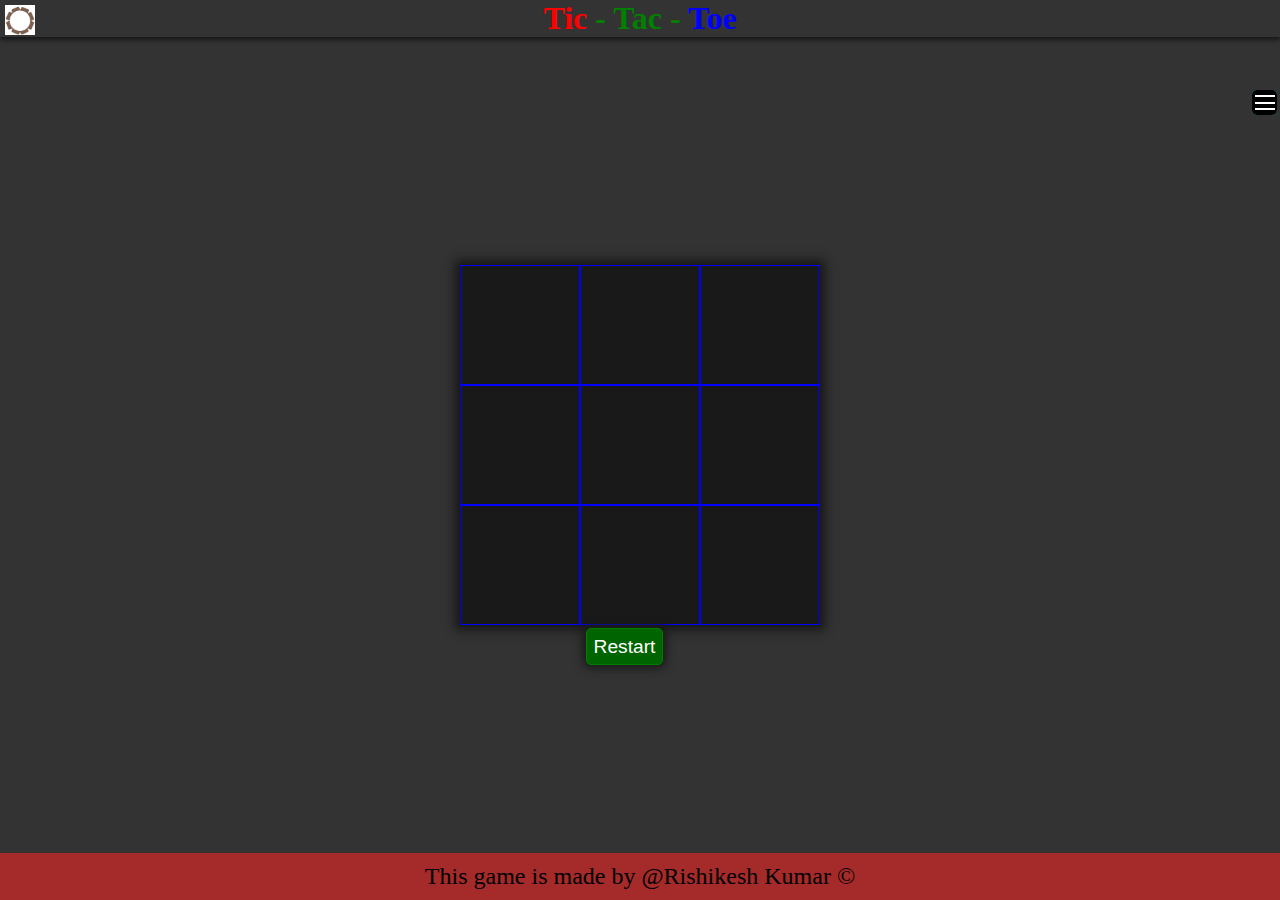
==== index.html @ 50ec735f "Changed the look of the game" ====
<!DOCTYPE html>
<html lang="en">

<head>
    <meta charset="UTF-8">
    <meta name="viewport" content="width=device-width, initial-scale=1.0">
    <meta name="description"
        content="Name : Tic-tac-toe ,game, published by : Rishikesh Kumar | This is just a project showcase for beginners">
    <!-- included our stylesheetfile -->
    <link rel="stylesheet" href="./index/index.css">
    <title>Game | Tic-Tac-Toe</title>
</head>
<script src="https://ajax.googleapis.com/ajax/libs/jquery/3.5.1/jquery.min.js"></script>

<body>
    <header>
        <div class="title">
            <h1><span class="red">Tic</span> <span class="green">- Tac -</span> <span class="blue">Toe</span></h1>
        </div>
        <nav>
            <a href="settings.html" title="Settings"><img src="./photos/setting_logo-01.jpg" alt="SettingLogo"></a>
        </nav>
    </header>

    <main>
        <section>
            <div class="board">
                <div class="box"></div>
                <div class="box"></div>
                <div class="box"></div>
                <div class="box"></div>
                <div class="box"></div>
                <div class="box"></div>
                <div class="box"></div>
                <div class="box"></div>
                <div class="box"></div>
            </div>
            <button id="restart" title="Click to restart the game">Restart</button>
        </section>
        <aside>
            <h1>Log</h1>
            <div class="ham" title="Toggle the logger">
                <div class="line"></div>
                <div class="line"></div>
                <div class="line"></div>
            </div>
        </aside>
    </main>

    <div class="modal">
        <!-- This is the modal class -->
        <div class="hide_modal">
            <p>Nothing to show here</p>
            <span class="cross">&times;</span>
        </div>
    </div>

    <footer>This game is made by @Rishikesh Kumar &copy;</footer>
</body>

<script src="./index/index.js"></script>

</html>
---- index/index.css ----
* {
  margin: 0;
  padding: 0;
  -webkit-box-sizing: border-box;
          box-sizing: border-box;
  text-decoration: none;
}

body {
  width: 100vw;
  height: 100vh;
  display: -ms-grid;
  display: grid;
  -ms-grid-rows: auto 1fr auto;
      grid-template-rows: auto 1fr auto;
  -webkit-box-align: center;
      -ms-flex-align: center;
          align-items: center;
  overflow: hidden;
  background: #333;
}

header {
  width: 100%;
  -webkit-box-shadow: 0 3px 4px 0 #181818;
          box-shadow: 0 3px 4px 0 #181818;
}

header .title {
  text-align: center;
}

header .title .red {
  color: red;
}

header .title .green {
  color: green;
}

header .title .blue {
  color: blue;
}

header nav {
  width: 100%;
}

header nav img {
  position: absolute;
  width: 30px;
  top: 5px;
  left: 5px;
  cursor: pointer;
  background: #000000;
}

main {
  height: 100%;
  display: -ms-grid;
  display: grid;
  place-items: center;
}

main section {
  width: 100vmin;
  height: 100vmin;
  max-width: 360px;
  max-height: 360px;
  position: relative;
}

main section .board {
  width: 100%;
  height: 100%;
  display: -ms-grid;
  display: grid;
  -ms-grid-columns: (1fr)[3];
      grid-template-columns: repeat(3, 1fr);
  -ms-grid-rows: (1fr)[3];
      grid-template-rows: repeat(3, 1fr);
  -webkit-box-shadow: 0 0 10px 5px #171717;
          box-shadow: 0 0 10px 5px #171717;
}

main section .board .box {
  border: 1px solid blue;
  background-color: #191919;
  cursor: pointer;
  color: white;
  display: -ms-grid;
  display: grid;
  place-items: center;
  font-size: calc(48px - 0.1em);
}

main section .board .box:hover {
  -webkit-transform: scale(1.01);
          transform: scale(1.01);
}

main section button {
  font-size: calc(16px + 0.2rem);
  padding: calc(5px + 0.1rem);
  position: absolute;
  left: 35%;
  border-radius: 5px;
  border: 1px solid green;
  margin-top: 3px;
  background-color: #006400;
  color: #fff;
  cursor: pointer;
  -webkit-box-shadow: 0 0 10px 3px #171717;
          box-shadow: 0 0 10px 3px #171717;
}

main section button:hover {
  background-color: #050;
}

main aside {
  --width: 400px;
  --height: 80vh;
  width: 100vw;
  max-width: var(--width);
  height: var(--height);
  position: absolute;
  top: calc(50% - var(--height)/2);
  right: 3px;
  background: deepskyblue;
  text-align: center;
  color: #953;
  border-radius: 5px;
}

main aside .ham {
  top: 0;
  left: 0;
}

main aside h1 {
  margin: 5px;
}

main aside p {
  color: #050;
}

.modal {
  display: none;
  position: absolute;
  place-items: center;
  width: 100vw;
  height: 100vh;
  z-index: 100;
  background: rgba(0, 0, 0, 0.4);
}

.modal .hide_modal {
  width: 100vw;
  height: 100vh;
  max-width: 400px;
  max-height: 200px;
  background: #fff;
  display: -ms-grid;
  display: grid;
  place-items: center;
  position: relative;
}

.modal .hide_modal span {
  position: absolute;
  padding: 2px;
  font-weight: 600;
  color: #555;
  background-color: #0aa;
  font-size: 2rem;
  display: -ms-grid;
  display: grid;
  place-items: center;
  top: 0;
  right: 0;
}

.modal .hide_modal span:hover {
  color: #000;
  font-weight: 900;
  cursor: pointer;
}

footer {
  width: 100%;
  padding: 10px;
  text-align: center;
  font-size: 24px;
  background: #a52a2a;
}

.ham {
  width: 25px;
  height: 25px;
  background-color: #000;
  display: -webkit-box;
  display: -ms-flexbox;
  display: flex;
  -webkit-box-orient: vertical;
  -webkit-box-direction: normal;
      -ms-flex-direction: column;
          flex-direction: column;
  -webkit-box-align: center;
      -ms-flex-align: center;
          align-items: center;
  -webkit-box-pack: space-evenly;
      -ms-flex-pack: space-evenly;
          justify-content: space-evenly;
  border-radius: 5px;
  position: absolute;
  cursor: pointer;
}

.ham .line {
  width: 80%;
  height: 2px;
  background-color: #fff;
}
/*# sourceMappingURL=index.css.map */
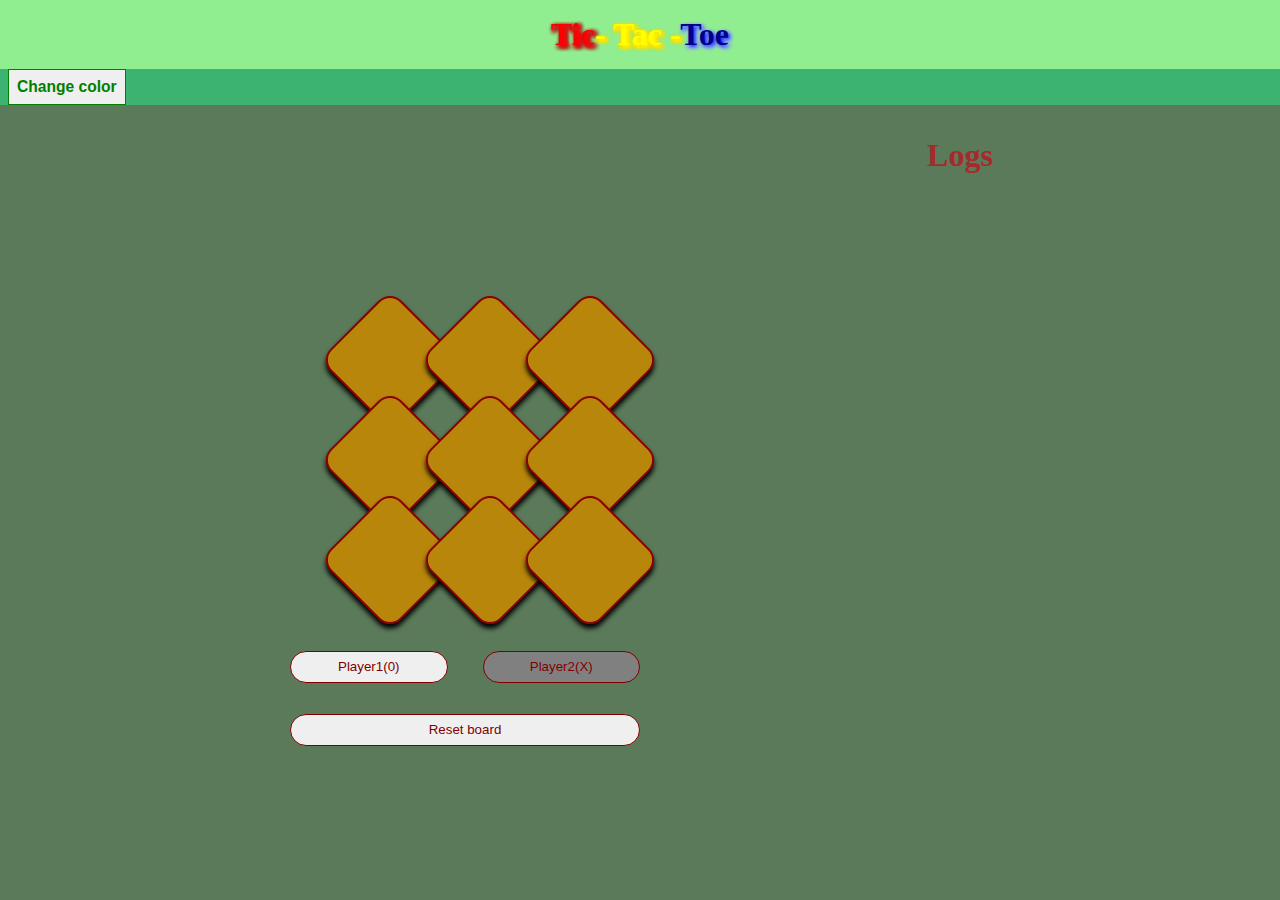
==== commit 639a82e0: "Made some changes in scss and js file to make the game better" ====
--- a/index.html
+++ b/index.html
@@ -7,57 +7,58 @@
     <meta name="description"
         content="Name : Tic-tac-toe ,game, published by : Rishikesh Kumar | This is just a project showcase for beginners">
     <!-- included our stylesheetfile -->
-    <link rel="stylesheet" href="./index/index.css">
+    <link rel="stylesheet" href="index.css">
     <title>Game | Tic-Tac-Toe</title>
 </head>
-<script src="https://ajax.googleapis.com/ajax/libs/jquery/3.5.1/jquery.min.js"></script>
 
 <body>
     <header>
-        <div class="title">
-            <h1><span class="red">Tic</span> <span class="green">- Tac -</span> <span class="blue">Toe</span></h1>
+        <h1><span class="red">Tic</span> <span class="yellow">- Tac -</span><span class="blue">Toe</span></h1>
+    </header>
+    <!-- We can change the settings from here  -->
+    <nav>
+        <div id="settings">
+            <button>
+                <h3>Change color</h3>
+            </button>
+            <div id="dropdown">
+                <input type="color" name="color" id="color">
+                <div id="buttons">
+                    <button onclick="setcolor()">Set Board</button>
+                    <button onclick="setborder()">Set Border</button>
+                </div>
+            </div>
         </div>
-        <nav>
-            <a href="settings.html" title="Settings"><img src="./photos/setting_logo-01.jpg" alt="SettingLogo"></a>
-        </nav>
-    </header>
+    </nav>
 
-    <main>
-        <section>
-            <div class="board">
-                <div class="box"></div>
-                <div class="box"></div>
-                <div class="box"></div>
-                <div class="box"></div>
-                <div class="box"></div>
-                <div class="box"></div>
-                <div class="box"></div>
-                <div class="box"></div>
-                <div class="box"></div>
+    <!-- the game board -->
+    <section>
+        <div id="board">
+            <div class="block a 1"></div>
+            <div class="block b 1"></div>
+            <div class="block c 1"></div>
+            <div class="block a 2"></div>
+            <div class="block b 2"></div>
+            <div class="block c 2"></div>
+            <div class="block a 3"></div>
+            <div class="block b 3"></div>
+            <div class="block c 3"></div>
+        </div>
+        <div id="fill_opt">
+            <div id="playerchoice">
+                <button id="player1">Player1(0)</button>
+                <button id="player2" class="inactive">Player2(X)</button>
             </div>
-            <button id="restart" title="Click to restart the game">Restart</button>
-        </section>
-        <aside>
-            <h1>Log</h1>
-            <div class="ham" title="Toggle the logger">
-                <div class="line"></div>
-                <div class="line"></div>
-                <div class="line"></div>
-            </div>
-        </aside>
-    </main>
+            <button onclick="reset()">Reset board</button>
+        </div>
 
-    <div class="modal">
-        <!-- This is the modal class -->
-        <div class="hide_modal">
-            <p>Nothing to show here</p>
-            <span class="cross">&times;</span>
-        </div>
-    </div>
-
-    <footer>This game is made by @Rishikesh Kumar &copy;</footer>
+    </section>
+    
+    <!-- logging section -->
+    <section id="log">
+        <h1>Logs</h1>
+    </section>
 </body>
-
-<script src="./index/index.js"></script>
+<script src="index.js"></script>
 
 </html>--- a/index.css
+++ b/index.css
@@ -0,0 +1,366 @@
+* {
+  margin: 0;
+  padding: 0;
+  text-decoration: none;
+  list-style: none;
+}
+
+body {
+  width: 100vw;
+  height: 100vh;
+  min-width: 350px;
+  display: -ms-grid;
+  display: grid;
+  -ms-grid-columns: (1fr)[12];
+      grid-template-columns: repeat(12, 1fr);
+  height: 10vh;
+  background-color: #5a7a5a;
+}
+
+header {
+  grid-column: span 12;
+  background-color: lightgreen;
+  padding: 1rem;
+  color: blueviolet;
+  cursor: pointer;
+}
+
+header h1 {
+  display: -webkit-box;
+  display: -ms-flexbox;
+  display: flex;
+  -webkit-box-pack: center;
+      -ms-flex-pack: center;
+          justify-content: center;
+}
+
+header h1 span.red {
+  -webkit-animation: 1s linear 0.2s move_right;
+          animation: 1s linear 0.2s move_right;
+  text-shadow: 2px 2px 4px red, 2px 2px 4px brown, 2px 2px 4px brown, 2px 2px 4px brown, 2px 2px 4px brown, 2px 2px 4px brown;
+}
+
+header h1 span.blue {
+  -webkit-animation: 1s linear 0.2s move_left;
+          animation: 1s linear 0.2s move_left;
+  text-shadow: 2px 2px 4px blue, 2px 2px 4px lightblue, 2px 2px 4px lightblue, 2px 2px 4px lightblue, 2px 2px 4px lightblue, 2px 2px 4px lightblue;
+}
+
+header h1 span.yellow {
+  -webkit-animation: 1.6s ease-in 0.2s move_down;
+          animation: 1.6s ease-in 0.2s move_down;
+  text-shadow: 2px 2px 4px yellow, 2px 2px 4px gold, 2px 2px 4px gold, 2px 2px 4px gold, 2px 2px 4px gold, 2px 2px 4px gold;
+}
+
+@-webkit-keyframes move_right {
+  from {
+    -webkit-transform: translateX(-40vw) rotate(0);
+            transform: translateX(-40vw) rotate(0);
+  }
+  to {
+    -webkit-transform: translateX(0vw) rotate(720deg);
+            transform: translateX(0vw) rotate(720deg);
+  }
+}
+
+@keyframes move_right {
+  from {
+    -webkit-transform: translateX(-40vw) rotate(0);
+            transform: translateX(-40vw) rotate(0);
+  }
+  to {
+    -webkit-transform: translateX(0vw) rotate(720deg);
+            transform: translateX(0vw) rotate(720deg);
+  }
+}
+
+@-webkit-keyframes move_left {
+  from {
+    -webkit-transform: translateX(40vw) rotate(0deg);
+            transform: translateX(40vw) rotate(0deg);
+  }
+  to {
+    -webkit-transform: translateX(0vw) rotate(-720deg);
+            transform: translateX(0vw) rotate(-720deg);
+  }
+}
+
+@keyframes move_left {
+  from {
+    -webkit-transform: translateX(40vw) rotate(0deg);
+            transform: translateX(40vw) rotate(0deg);
+  }
+  to {
+    -webkit-transform: translateX(0vw) rotate(-720deg);
+            transform: translateX(0vw) rotate(-720deg);
+  }
+}
+
+@-webkit-keyframes move_down {
+  from {
+    -webkit-transform: translateY(-40vh);
+            transform: translateY(-40vh);
+  }
+  to {
+    -webkit-transform: translateY(0vh);
+            transform: translateY(0vh);
+  }
+}
+
+@keyframes move_down {
+  from {
+    -webkit-transform: translateY(-40vh);
+            transform: translateY(-40vh);
+  }
+  to {
+    -webkit-transform: translateY(0vh);
+            transform: translateY(0vh);
+  }
+}
+
+nav {
+  grid-column: span 12;
+  background-color: mediumseagreen;
+}
+
+nav #settings {
+  padding: 0 0.5rem;
+  width: -webkit-fit-content;
+  width: -moz-fit-content;
+  width: fit-content;
+}
+
+nav #settings button {
+  border: 1px solid green;
+  color: green;
+  padding: 0.5rem;
+  cursor: pointer;
+}
+
+nav #settings button:hover {
+  color: white;
+  background-color: green;
+}
+
+nav #settings #dropdown {
+  display: none;
+  position: absolute;
+  -webkit-box-align: center;
+      -ms-flex-align: center;
+          align-items: center;
+}
+
+nav #settings #dropdown input {
+  height: 2rem;
+}
+
+nav #settings #dropdown button {
+  height: 2rem;
+}
+
+nav #settings #dropdown #buttons {
+  display: -webkit-box;
+  display: -ms-flexbox;
+  display: flex;
+  -webkit-box-orient: vertical;
+  -webkit-box-direction: normal;
+      -ms-flex-direction: column;
+          flex-direction: column;
+  -webkit-box-pack: center;
+      -ms-flex-pack: center;
+          justify-content: center;
+}
+
+nav #settings:hover #dropdown {
+  display: -webkit-box;
+  display: -ms-flexbox;
+  display: flex;
+  -webkit-box-orient: vertical;
+  -webkit-box-direction: normal;
+      -ms-flex-direction: column;
+          flex-direction: column;
+}
+
+section {
+  grid-column: span 6;
+  margin-top: 2rem;
+  height: 70vh;
+  display: -ms-grid;
+  display: grid;
+  -ms-grid-columns: (1fr)[3];
+      grid-template-columns: repeat(3, 1fr);
+  -ms-grid-rows: (1fr)[4];
+      grid-template-rows: repeat(4, 1fr);
+  -ms-flex-line-pack: center;
+      align-content: center;
+  place-items: center;
+}
+
+section #fill_opt {
+  place-self: end;
+  display: -webkit-box;
+  display: -ms-flexbox;
+  display: flex;
+  -webkit-box-orient: vertical;
+  -webkit-box-direction: normal;
+      -ms-flex-direction: column;
+          flex-direction: column;
+  width: 100%;
+  max-width: 350px;
+  -webkit-box-pack: space-evenly;
+      -ms-flex-pack: space-evenly;
+          justify-content: space-evenly;
+  grid-column: span 4;
+  height: 100%;
+  -webkit-transform: translate(0, 10px);
+          transform: translate(0, 10px);
+}
+
+section #fill_opt > button {
+  cursor: pointer;
+}
+
+section #fill_opt button {
+  height: 2rem;
+  padding: 3px;
+  color: maroon;
+  border: 1px solid maroon;
+  border-radius: 1rem;
+}
+
+section #fill_opt > button:hover {
+  background-color: maroon;
+  color: white;
+}
+
+section #fill_opt #playerchoice {
+  display: -webkit-box;
+  display: -ms-flexbox;
+  display: flex;
+  -webkit-box-orient: horizontal;
+  -webkit-box-direction: normal;
+      -ms-flex-direction: row;
+          flex-direction: row;
+  -webkit-box-align: center;
+      -ms-flex-align: center;
+          align-items: center;
+  -webkit-box-pack: justify;
+      -ms-flex-pack: justify;
+          justify-content: space-between;
+}
+
+section #fill_opt #playerchoice button {
+  width: 45%;
+}
+
+section #board {
+  cursor: pointer;
+  grid-column: span 3;
+  -ms-grid-row: 1;
+  -ms-grid-row-span: 3;
+  grid-row: 1 / span 3;
+  display: -ms-grid;
+  display: grid;
+  -ms-grid-columns: (100px)[3];
+      grid-template-columns: repeat(3, 100px);
+  -ms-grid-rows: (100px)[3];
+      grid-template-rows: repeat(3, 100px);
+  place-self: end;
+  place-content: center;
+}
+
+section #board .block {
+  -webkit-box-sizing: border-box;
+          box-sizing: border-box;
+  background-color: darkgoldenrod;
+  border: 2px solid darkred;
+  border-radius: 1rem;
+  display: -ms-grid;
+  display: grid;
+  text-align: center;
+  -ms-flex-line-pack: center;
+      align-content: center;
+  font-size: 3em;
+  color: blue;
+  -webkit-box-shadow: 3px 3px 5px black;
+          box-shadow: 3px 3px 5px black;
+  text-shadow: 2px 2px 4px blue, 2px 2px 4px blue, 2px 2px 4px blue, 2px 2px 4px blue, 2px 2px 4px blue, 2px 2px 4px blue;
+  -webkit-transform: rotate(45deg);
+          transform: rotate(45deg);
+}
+
+section #board .block P {
+  -webkit-transform: rotate(-45deg);
+          transform: rotate(-45deg);
+}
+
+section #board .selected {
+  background: green;
+}
+
+section #board .block:hover {
+  -webkit-transform: scale(1.1) rotate(45deg);
+          transform: scale(1.1) rotate(45deg);
+}
+
+section#log {
+  display: -webkit-box;
+  display: -ms-flexbox;
+  display: flex;
+  -webkit-box-orient: vertical;
+  -webkit-box-direction: normal;
+      -ms-flex-direction: column;
+          flex-direction: column;
+  color: orange;
+}
+
+section#log h1 {
+  color: brown;
+}
+
+section#log button {
+  width: 30%;
+  height: 2rem;
+  padding: 0.5rem;
+  border: 1px solid green;
+  color: green;
+  font-size: 1rem;
+}
+
+section#log button:hover {
+  background-color: green;
+  color: white;
+}
+
+.red {
+  color: red;
+}
+
+.yellow {
+  color: yellow;
+}
+
+.blue {
+  color: darkblue;
+}
+
+.inactive {
+  background: gray;
+}
+
+@media (max-width: 1000px) {
+  section {
+    grid-column: span 6;
+  }
+}
+
+@media (max-width: 650px) {
+  section {
+    grid-column: span 12;
+    place-items: center;
+  }
+  section #board, section #fill_opt {
+    place-self: center;
+  }
+}
+/*# sourceMappingURL=index.css.map */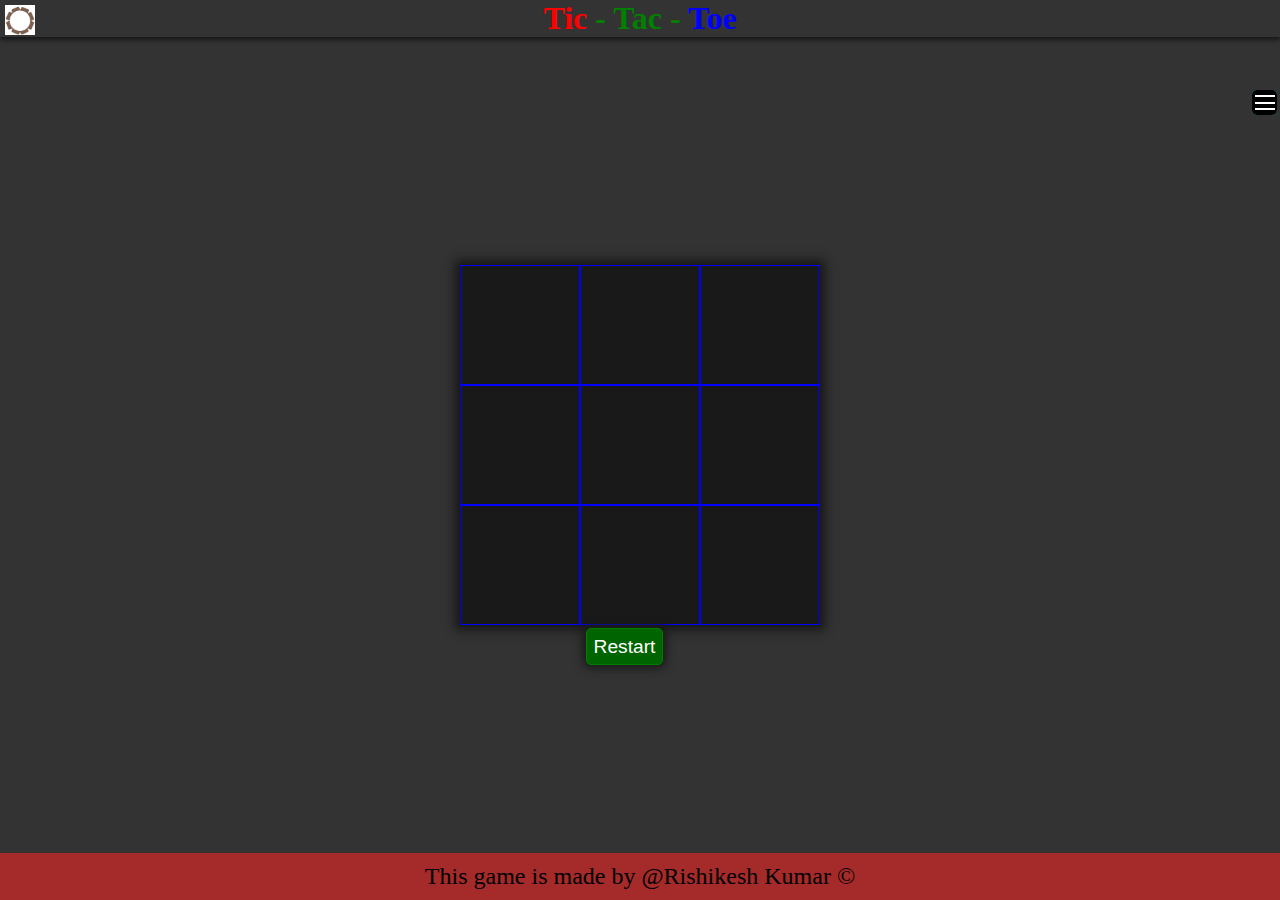
==== commit 46c329cc: "Merge 50ec735f97201fb9052feff39360e1e9efcebdd2 into 8bded5503aee5e5cbd1a49efd73e533df8494d26" ====
--- a/index.html
+++ b/index.html
@@ -7,58 +7,57 @@
     <meta name="description"
         content="Name : Tic-tac-toe ,game, published by : Rishikesh Kumar | This is just a project showcase for beginners">
     <!-- included our stylesheetfile -->
-    <link rel="stylesheet" href="index.css">
+    <link rel="stylesheet" href="./index/index.css">
     <title>Game | Tic-Tac-Toe</title>
 </head>
+<script src="https://ajax.googleapis.com/ajax/libs/jquery/3.5.1/jquery.min.js"></script>
 
 <body>
     <header>
-        <h1><span class="red">Tic</span> <span class="yellow">- Tac -</span><span class="blue">Toe</span></h1>
+        <div class="title">
+            <h1><span class="red">Tic</span> <span class="green">- Tac -</span> <span class="blue">Toe</span></h1>
+        </div>
+        <nav>
+            <a href="settings.html" title="Settings"><img src="./photos/setting_logo-01.jpg" alt="SettingLogo"></a>
+        </nav>
     </header>
-    <!-- We can change the settings from here  -->
-    <nav>
-        <div id="settings">
-            <button>
-                <h3>Change color</h3>
-            </button>
-            <div id="dropdown">
-                <input type="color" name="color" id="color">
-                <div id="buttons">
-                    <button onclick="setcolor()">Set Board</button>
-                    <button onclick="setborder()">Set Border</button>
-                </div>
+
+    <main>
+        <section>
+            <div class="board">
+                <div class="box"></div>
+                <div class="box"></div>
+                <div class="box"></div>
+                <div class="box"></div>
+                <div class="box"></div>
+                <div class="box"></div>
+                <div class="box"></div>
+                <div class="box"></div>
+                <div class="box"></div>
             </div>
+            <button id="restart" title="Click to restart the game">Restart</button>
+        </section>
+        <aside>
+            <h1>Log</h1>
+            <div class="ham" title="Toggle the logger">
+                <div class="line"></div>
+                <div class="line"></div>
+                <div class="line"></div>
+            </div>
+        </aside>
+    </main>
+
+    <div class="modal">
+        <!-- This is the modal class -->
+        <div class="hide_modal">
+            <p>Nothing to show here</p>
+            <span class="cross">&times;</span>
         </div>
-    </nav>
+    </div>
 
-    <!-- the game board -->
-    <section>
-        <div id="board">
-            <div class="block a 1"></div>
-            <div class="block b 1"></div>
-            <div class="block c 1"></div>
-            <div class="block a 2"></div>
-            <div class="block b 2"></div>
-            <div class="block c 2"></div>
-            <div class="block a 3"></div>
-            <div class="block b 3"></div>
-            <div class="block c 3"></div>
-        </div>
-        <div id="fill_opt">
-            <div id="playerchoice">
-                <button id="player1">Player1(0)</button>
-                <button id="player2" class="inactive">Player2(X)</button>
-            </div>
-            <button onclick="reset()">Reset board</button>
-        </div>
+    <footer>This game is made by @Rishikesh Kumar &copy;</footer>
+</body>
 
-    </section>
-    
-    <!-- logging section -->
-    <section id="log">
-        <h1>Logs</h1>
-    </section>
-</body>
-<script src="index.js"></script>
+<script src="./index/index.js"></script>
 
 </html>--- a/index/index.css
+++ b/index/index.css
@@ -0,0 +1,226 @@
+* {
+  margin: 0;
+  padding: 0;
+  -webkit-box-sizing: border-box;
+          box-sizing: border-box;
+  text-decoration: none;
+}
+
+body {
+  width: 100vw;
+  height: 100vh;
+  display: -ms-grid;
+  display: grid;
+  -ms-grid-rows: auto 1fr auto;
+      grid-template-rows: auto 1fr auto;
+  -webkit-box-align: center;
+      -ms-flex-align: center;
+          align-items: center;
+  overflow: hidden;
+  background: #333;
+}
+
+header {
+  width: 100%;
+  -webkit-box-shadow: 0 3px 4px 0 #181818;
+          box-shadow: 0 3px 4px 0 #181818;
+}
+
+header .title {
+  text-align: center;
+}
+
+header .title .red {
+  color: red;
+}
+
+header .title .green {
+  color: green;
+}
+
+header .title .blue {
+  color: blue;
+}
+
+header nav {
+  width: 100%;
+}
+
+header nav img {
+  position: absolute;
+  width: 30px;
+  top: 5px;
+  left: 5px;
+  cursor: pointer;
+  background: #000000;
+}
+
+main {
+  height: 100%;
+  display: -ms-grid;
+  display: grid;
+  place-items: center;
+}
+
+main section {
+  width: 100vmin;
+  height: 100vmin;
+  max-width: 360px;
+  max-height: 360px;
+  position: relative;
+}
+
+main section .board {
+  width: 100%;
+  height: 100%;
+  display: -ms-grid;
+  display: grid;
+  -ms-grid-columns: (1fr)[3];
+      grid-template-columns: repeat(3, 1fr);
+  -ms-grid-rows: (1fr)[3];
+      grid-template-rows: repeat(3, 1fr);
+  -webkit-box-shadow: 0 0 10px 5px #171717;
+          box-shadow: 0 0 10px 5px #171717;
+}
+
+main section .board .box {
+  border: 1px solid blue;
+  background-color: #191919;
+  cursor: pointer;
+  color: white;
+  display: -ms-grid;
+  display: grid;
+  place-items: center;
+  font-size: calc(48px - 0.1em);
+}
+
+main section .board .box:hover {
+  -webkit-transform: scale(1.01);
+          transform: scale(1.01);
+}
+
+main section button {
+  font-size: calc(16px + 0.2rem);
+  padding: calc(5px + 0.1rem);
+  position: absolute;
+  left: 35%;
+  border-radius: 5px;
+  border: 1px solid green;
+  margin-top: 3px;
+  background-color: #006400;
+  color: #fff;
+  cursor: pointer;
+  -webkit-box-shadow: 0 0 10px 3px #171717;
+          box-shadow: 0 0 10px 3px #171717;
+}
+
+main section button:hover {
+  background-color: #050;
+}
+
+main aside {
+  --width: 400px;
+  --height: 80vh;
+  width: 100vw;
+  max-width: var(--width);
+  height: var(--height);
+  position: absolute;
+  top: calc(50% - var(--height)/2);
+  right: 3px;
+  background: deepskyblue;
+  text-align: center;
+  color: #953;
+  border-radius: 5px;
+}
+
+main aside .ham {
+  top: 0;
+  left: 0;
+}
+
+main aside h1 {
+  margin: 5px;
+}
+
+main aside p {
+  color: #050;
+}
+
+.modal {
+  display: none;
+  position: absolute;
+  place-items: center;
+  width: 100vw;
+  height: 100vh;
+  z-index: 100;
+  background: rgba(0, 0, 0, 0.4);
+}
+
+.modal .hide_modal {
+  width: 100vw;
+  height: 100vh;
+  max-width: 400px;
+  max-height: 200px;
+  background: #fff;
+  display: -ms-grid;
+  display: grid;
+  place-items: center;
+  position: relative;
+}
+
+.modal .hide_modal span {
+  position: absolute;
+  padding: 2px;
+  font-weight: 600;
+  color: #555;
+  background-color: #0aa;
+  font-size: 2rem;
+  display: -ms-grid;
+  display: grid;
+  place-items: center;
+  top: 0;
+  right: 0;
+}
+
+.modal .hide_modal span:hover {
+  color: #000;
+  font-weight: 900;
+  cursor: pointer;
+}
+
+footer {
+  width: 100%;
+  padding: 10px;
+  text-align: center;
+  font-size: 24px;
+  background: #a52a2a;
+}
+
+.ham {
+  width: 25px;
+  height: 25px;
+  background-color: #000;
+  display: -webkit-box;
+  display: -ms-flexbox;
+  display: flex;
+  -webkit-box-orient: vertical;
+  -webkit-box-direction: normal;
+      -ms-flex-direction: column;
+          flex-direction: column;
+  -webkit-box-align: center;
+      -ms-flex-align: center;
+          align-items: center;
+  -webkit-box-pack: space-evenly;
+      -ms-flex-pack: space-evenly;
+          justify-content: space-evenly;
+  border-radius: 5px;
+  position: absolute;
+  cursor: pointer;
+}
+
+.ham .line {
+  width: 80%;
+  height: 2px;
+  background-color: #fff;
+}
+/*# sourceMappingURL=index.css.map */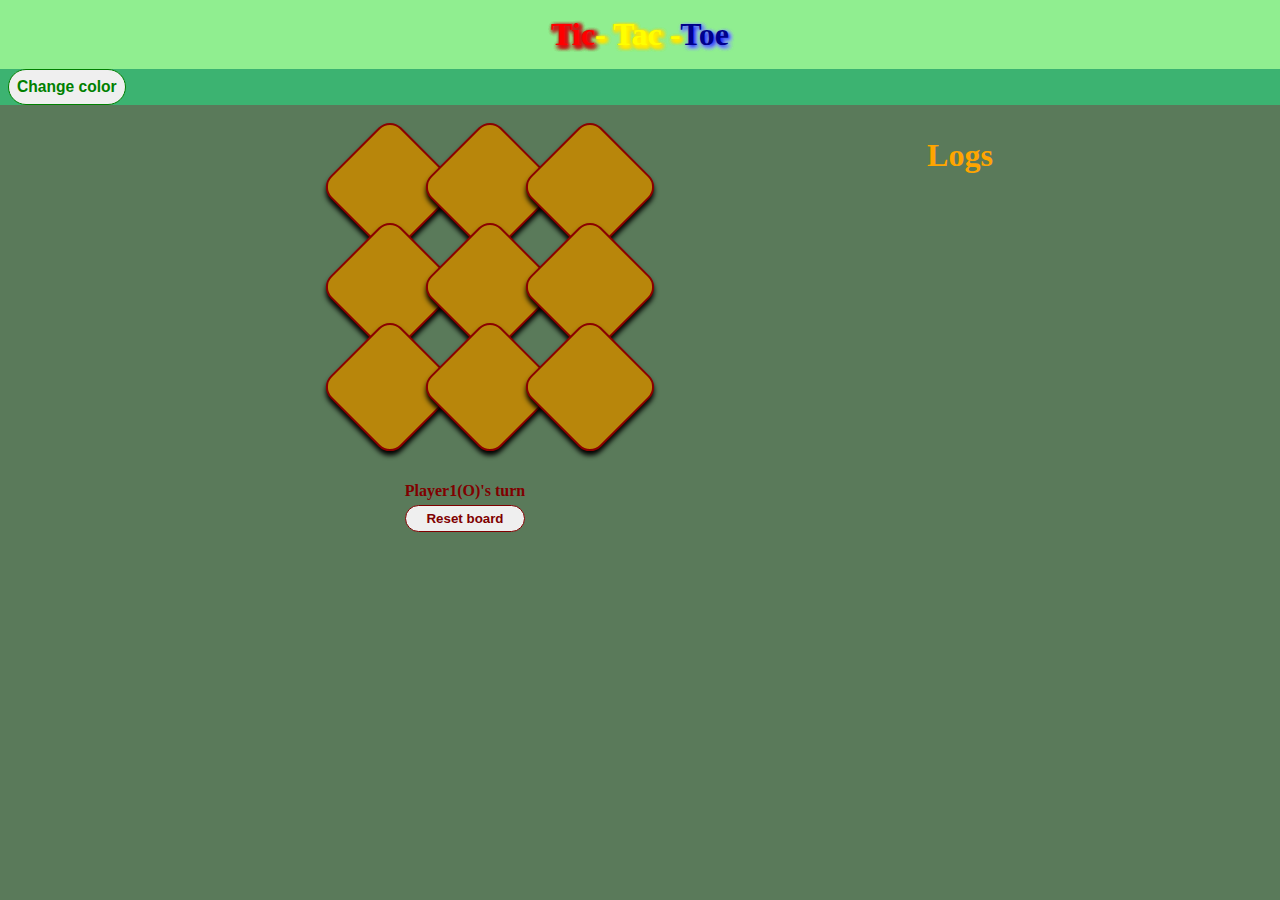
==== commit 43464d40: "Added favicon and changed some functions in java file" ====
--- a/index.html
+++ b/index.html
@@ -6,58 +6,57 @@
     <meta name="viewport" content="width=device-width, initial-scale=1.0">
     <meta name="description"
         content="Name : Tic-tac-toe ,game, published by : Rishikesh Kumar | This is just a project showcase for beginners">
+    <link rel="shortcut icon" href="favicon.png" type="image/x-icon">
     <!-- included our stylesheetfile -->
-    <link rel="stylesheet" href="./index/index.css">
+    <link rel="stylesheet" href="index.css">
     <title>Game | Tic-Tac-Toe</title>
 </head>
-<script src="https://ajax.googleapis.com/ajax/libs/jquery/3.5.1/jquery.min.js"></script>
 
 <body>
     <header>
-        <div class="title">
-            <h1><span class="red">Tic</span> <span class="green">- Tac -</span> <span class="blue">Toe</span></h1>
+        <h1><span class="red">Tic</span> <span class="yellow">- Tac -</span><span class="blue">Toe</span></h1>
+    </header>
+    <!-- We can change the settings from here  -->
+    <nav>
+        <div id="settings">
+            <button>
+                <h3>Change color</h3>
+            </button>
+            <div id="dropdown">
+                <input type="color" name="color" id="color">
+                <div id="buttons">
+                    <button onclick="setcolor()">Set Board</button>
+                    <button onclick="setborder()">Set Border</button>
+                </div>
+            </div>
         </div>
-        <nav>
-            <a href="settings.html" title="Settings"><img src="./photos/setting_logo-01.jpg" alt="SettingLogo"></a>
-        </nav>
-    </header>
+    </nav>
 
-    <main>
-        <section>
-            <div class="board">
-                <div class="box"></div>
-                <div class="box"></div>
-                <div class="box"></div>
-                <div class="box"></div>
-                <div class="box"></div>
-                <div class="box"></div>
-                <div class="box"></div>
-                <div class="box"></div>
-                <div class="box"></div>
-            </div>
-            <button id="restart" title="Click to restart the game">Restart</button>
-        </section>
-        <aside>
-            <h1>Log</h1>
-            <div class="ham" title="Toggle the logger">
-                <div class="line"></div>
-                <div class="line"></div>
-                <div class="line"></div>
-            </div>
-        </aside>
-    </main>
+    <!-- the game board -->
+    <section>
+        <div id="board">
+            <div class="block a 1"></div>
+            <div class="block b 1"></div>
+            <div class="block c 1"></div>
+            <div class="block a 2"></div>
+            <div class="block b 2"></div>
+            <div class="block c 2"></div>
+            <div class="block a 3"></div>
+            <div class="block b 3"></div>
+            <div class="block c 3"></div>
+        </div>
+        <div id="fill_opt">
+            <h4>Player1(O)'s turn</h4>
+            <button onclick="reset()">Reset board</button>
+        </div>
 
-    <div class="modal">
-        <!-- This is the modal class -->
-        <div class="hide_modal">
-            <p>Nothing to show here</p>
-            <span class="cross">&times;</span>
-        </div>
-    </div>
-
-    <footer>This game is made by @Rishikesh Kumar &copy;</footer>
+    </section>
+    
+    <!-- logging section -->
+    <section id="log">
+        <h1>Logs</h1>
+    </section>
 </body>
-
-<script src="./index/index.js"></script>
+<script src="index.js"></script>
 
 </html>--- a/index.css
+++ b/index.css
@@ -0,0 +1,339 @@
+* {
+  margin: 0;
+  padding: 0;
+  text-decoration: none;
+  list-style: none;
+}
+
+body {
+  width: 100vw;
+  height: 100vh;
+  min-width: 350px;
+  display: -ms-grid;
+  display: grid;
+  -ms-grid-columns: (1fr)[12];
+      grid-template-columns: repeat(12, 1fr);
+  height: 10vh;
+  background-color: #5a7a5a;
+}
+
+header {
+  grid-column: span 12;
+  background-color: lightgreen;
+  padding: 1rem;
+  color: blueviolet;
+}
+
+header h1 {
+  display: -webkit-box;
+  display: -ms-flexbox;
+  display: flex;
+  -webkit-box-pack: center;
+      -ms-flex-pack: center;
+          justify-content: center;
+}
+
+header h1 span.red {
+  -webkit-animation: 1s linear 0.2s move_right;
+          animation: 1s linear 0.2s move_right;
+  text-shadow: 2px 2px 4px red, 2px 2px 4px brown, 2px 2px 4px brown, 2px 2px 4px brown, 2px 2px 4px brown, 2px 2px 4px brown;
+}
+
+header h1 span.blue {
+  -webkit-animation: 1s linear 0.2s move_left;
+          animation: 1s linear 0.2s move_left;
+  text-shadow: 2px 2px 4px blue, 2px 2px 4px lightblue, 2px 2px 4px lightblue, 2px 2px 4px lightblue, 2px 2px 4px lightblue, 2px 2px 4px lightblue;
+}
+
+header h1 span.yellow {
+  -webkit-animation: 1.6s ease-in 0.2s move_down;
+          animation: 1.6s ease-in 0.2s move_down;
+  text-shadow: 2px 2px 4px yellow, 2px 2px 4px gold, 2px 2px 4px gold, 2px 2px 4px gold, 2px 2px 4px gold, 2px 2px 4px gold;
+}
+
+@-webkit-keyframes move_right {
+  from {
+    -webkit-transform: translateX(-40vw) rotate(0);
+            transform: translateX(-40vw) rotate(0);
+  }
+  to {
+    -webkit-transform: translateX(0vw) rotate(720deg);
+            transform: translateX(0vw) rotate(720deg);
+  }
+}
+
+@keyframes move_right {
+  from {
+    -webkit-transform: translateX(-40vw) rotate(0);
+            transform: translateX(-40vw) rotate(0);
+  }
+  to {
+    -webkit-transform: translateX(0vw) rotate(720deg);
+            transform: translateX(0vw) rotate(720deg);
+  }
+}
+
+@-webkit-keyframes move_left {
+  from {
+    -webkit-transform: translateX(40vw) rotate(0deg);
+            transform: translateX(40vw) rotate(0deg);
+  }
+  to {
+    -webkit-transform: translateX(0vw) rotate(-720deg);
+            transform: translateX(0vw) rotate(-720deg);
+  }
+}
+
+@keyframes move_left {
+  from {
+    -webkit-transform: translateX(40vw) rotate(0deg);
+            transform: translateX(40vw) rotate(0deg);
+  }
+  to {
+    -webkit-transform: translateX(0vw) rotate(-720deg);
+            transform: translateX(0vw) rotate(-720deg);
+  }
+}
+
+@-webkit-keyframes move_down {
+  from {
+    -webkit-transform: translateY(-40vh);
+            transform: translateY(-40vh);
+  }
+  to {
+    -webkit-transform: translateY(0vh);
+            transform: translateY(0vh);
+  }
+}
+
+@keyframes move_down {
+  from {
+    -webkit-transform: translateY(-40vh);
+            transform: translateY(-40vh);
+  }
+  to {
+    -webkit-transform: translateY(0vh);
+            transform: translateY(0vh);
+  }
+}
+
+nav {
+  grid-column: span 12;
+  background-color: mediumseagreen;
+}
+
+nav #settings {
+  padding: 0 0.5rem;
+  width: -webkit-fit-content;
+  width: -moz-fit-content;
+  width: fit-content;
+}
+
+nav #settings button {
+  border: 1px solid green;
+  color: green;
+  padding: 0.5rem;
+  cursor: pointer;
+  border-radius: 20px;
+}
+
+nav #settings button:hover {
+  color: white;
+  background-color: green;
+}
+
+nav #settings #dropdown {
+  display: none;
+  position: absolute;
+  -webkit-box-align: center;
+      -ms-flex-align: center;
+          align-items: center;
+}
+
+nav #settings #dropdown input {
+  height: 2rem;
+}
+
+nav #settings #dropdown button {
+  height: 2rem;
+}
+
+nav #settings #dropdown #buttons {
+  display: -webkit-box;
+  display: -ms-flexbox;
+  display: flex;
+  -webkit-box-orient: vertical;
+  -webkit-box-direction: normal;
+      -ms-flex-direction: column;
+          flex-direction: column;
+  -webkit-box-pack: center;
+      -ms-flex-pack: center;
+          justify-content: center;
+}
+
+nav #settings:hover #dropdown {
+  display: -webkit-box;
+  display: -ms-flexbox;
+  display: flex;
+  -webkit-box-orient: vertical;
+  -webkit-box-direction: normal;
+      -ms-flex-direction: column;
+          flex-direction: column;
+}
+
+section {
+  grid-column: span 6;
+  padding-top: 2rem;
+  display: -ms-grid;
+  display: grid;
+  -ms-grid-columns: (1fr)[3];
+      grid-template-columns: repeat(3, 1fr);
+  -ms-grid-rows: (1fr)[4];
+      grid-template-rows: repeat(4, 1fr);
+  -ms-flex-line-pack: center;
+      align-content: center;
+  place-items: center;
+  color: maroon;
+}
+
+section #fill_opt {
+  place-self: end;
+  display: -webkit-box;
+  display: -ms-flexbox;
+  display: flex;
+  -webkit-box-orient: vertical;
+  -webkit-box-direction: normal;
+      -ms-flex-direction: column;
+          flex-direction: column;
+  width: 100%;
+  max-width: 350px;
+  grid-column: span 4;
+  -webkit-box-align: center;
+      -ms-flex-align: center;
+          align-items: center;
+}
+
+section #fill_opt button {
+  cursor: pointer;
+  padding: 5px 20px;
+  margin: 5px 0;
+  color: maroon;
+  font-weight: 800;
+  border: 1px solid maroon;
+  border-radius: 1rem;
+}
+
+section #fill_opt button:hover {
+  background-color: maroon;
+  color: white;
+}
+
+section #board {
+  cursor: pointer;
+  grid-column: span 3;
+  -ms-grid-row: 1;
+  -ms-grid-row-span: 3;
+  grid-row: 1 / span 3;
+  display: -ms-grid;
+  display: grid;
+  -ms-grid-columns: (100px)[3];
+      grid-template-columns: repeat(3, 100px);
+  -ms-grid-rows: (100px)[3];
+      grid-template-rows: repeat(3, 100px);
+  place-self: end;
+  place-content: center;
+}
+
+section #board .block {
+  -webkit-box-sizing: border-box;
+          box-sizing: border-box;
+  background-color: darkgoldenrod;
+  border: 2px solid darkred;
+  border-radius: 1rem;
+  display: -ms-grid;
+  display: grid;
+  place-items: center;
+  font-size: 3em;
+  color: blue;
+  -webkit-box-shadow: 3px 3px 5px black;
+          box-shadow: 3px 3px 5px black;
+  text-shadow: 2px 2px 4px blue, 2px 2px 4px blue, 2px 2px 4px blue, 2px 2px 4px blue, 2px 2px 4px blue, 2px 2px 4px blue;
+  -webkit-transform: rotate(45deg);
+          transform: rotate(45deg);
+}
+
+section #board .block P {
+  -webkit-transform: rotate(-45deg);
+          transform: rotate(-45deg);
+}
+
+section #board .selected {
+  background: green;
+}
+
+section #board .block:hover {
+  -webkit-transform: scale(1.1) rotate(45deg);
+          transform: scale(1.1) rotate(45deg);
+}
+
+section#log {
+  display: -webkit-box;
+  display: -ms-flexbox;
+  display: flex;
+  -webkit-box-orient: vertical;
+  -webkit-box-direction: normal;
+      -ms-flex-direction: column;
+          flex-direction: column;
+  color: orange;
+}
+
+section#log p {
+  color: maroon;
+}
+
+section#log button {
+  width: 30%;
+  height: 2rem;
+  padding: 0.5rem;
+  border: 1px solid green;
+  color: green;
+  font-size: 1rem;
+}
+
+section#log button:hover {
+  background-color: green;
+  color: white;
+}
+
+.red {
+  color: red;
+}
+
+.yellow {
+  color: yellow;
+}
+
+.blue {
+  color: darkblue;
+}
+
+.inactive {
+  background: gray;
+}
+
+@media (max-width: 1000px) {
+  section {
+    grid-column: span 6;
+  }
+}
+
+@media (max-width: 650px) {
+  section {
+    grid-column: span 12;
+    place-items: center;
+  }
+  section #board, section #fill_opt {
+    place-self: center;
+  }
+}
+/*# sourceMappingURL=index.css.map */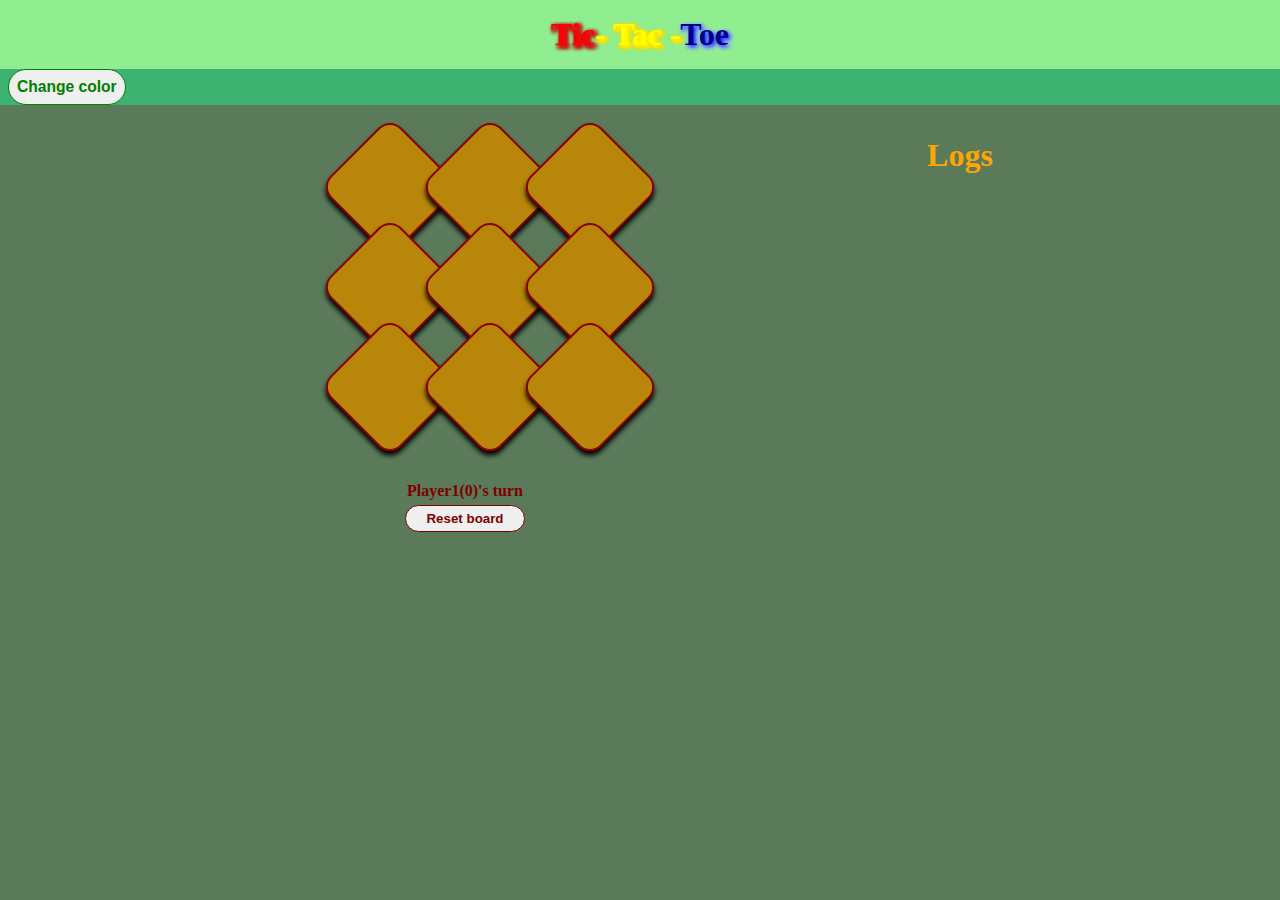
==== commit 242b166e: "Used data structures in js and mixins in scss" ====
--- a/index.html
+++ b/index.html
@@ -5,7 +5,7 @@
     <meta charset="UTF-8">
     <meta name="viewport" content="width=device-width, initial-scale=1.0">
     <meta name="description"
-        content="Name : Tic-tac-toe ,game, published by : Rishikesh Kumar | This is just a project showcase for beginners">
+        content="Name : Tic-tac-toe Game, published by : Rishikesh Kumar | This is just a project showcase for beginners">
     <link rel="shortcut icon" href="favicon.png" type="image/x-icon">
     <!-- included our stylesheetfile -->
     <link rel="stylesheet" href="index.css">
@@ -46,7 +46,7 @@
             <div class="block c 3"></div>
         </div>
         <div id="fill_opt">
-            <h4>Player1(O)'s turn</h4>
+            <h4>Player1(0)'s turn</h4>
             <button onclick="reset()">Reset board</button>
         </div>
 
--- a/index.css
+++ b/index.css
@@ -13,6 +13,8 @@
   display: grid;
   -ms-grid-columns: (1fr)[12];
       grid-template-columns: repeat(12, 1fr);
+  -ms-grid-rows: (1fr)[1];
+      grid-template-rows: repeat(1, 1fr);
   height: 10vh;
   background-color: #5a7a5a;
 }
@@ -28,9 +30,16 @@
   display: -webkit-box;
   display: -ms-flexbox;
   display: flex;
+  -webkit-box-align: start;
+      -ms-flex-align: start;
+          align-items: flex-start;
   -webkit-box-pack: center;
       -ms-flex-pack: center;
           justify-content: center;
+  -webkit-box-orient: horizontal;
+  -webkit-box-direction: normal;
+      -ms-flex-direction: row;
+          flex-direction: row;
 }
 
 header h1 span.red {
@@ -162,19 +171,28 @@
   display: -webkit-box;
   display: -ms-flexbox;
   display: flex;
-  -webkit-box-orient: vertical;
-  -webkit-box-direction: normal;
-      -ms-flex-direction: column;
-          flex-direction: column;
+  -webkit-box-align: start;
+      -ms-flex-align: start;
+          align-items: flex-start;
   -webkit-box-pack: center;
       -ms-flex-pack: center;
           justify-content: center;
+  -webkit-box-orient: vertical;
+  -webkit-box-direction: normal;
+      -ms-flex-direction: column;
+          flex-direction: column;
 }
 
 nav #settings:hover #dropdown {
   display: -webkit-box;
   display: -ms-flexbox;
   display: flex;
+  -webkit-box-align: start;
+      -ms-flex-align: start;
+          align-items: flex-start;
+  -webkit-box-pack: center;
+      -ms-flex-pack: center;
+          justify-content: center;
   -webkit-box-orient: vertical;
   -webkit-box-direction: normal;
       -ms-flex-direction: column;
@@ -201,6 +219,12 @@
   display: -webkit-box;
   display: -ms-flexbox;
   display: flex;
+  -webkit-box-align: center;
+      -ms-flex-align: center;
+          align-items: center;
+  -webkit-box-pack: center;
+      -ms-flex-pack: center;
+          justify-content: center;
   -webkit-box-orient: vertical;
   -webkit-box-direction: normal;
       -ms-flex-direction: column;
@@ -208,9 +232,6 @@
   width: 100%;
   max-width: 350px;
   grid-column: span 4;
-  -webkit-box-align: center;
-      -ms-flex-align: center;
-          align-items: center;
 }
 
 section #fill_opt button {
@@ -280,6 +301,12 @@
   display: -webkit-box;
   display: -ms-flexbox;
   display: flex;
+  -webkit-box-align: center;
+      -ms-flex-align: center;
+          align-items: center;
+  -webkit-box-pack: start;
+      -ms-flex-pack: start;
+          justify-content: flex-start;
   -webkit-box-orient: vertical;
   -webkit-box-direction: normal;
       -ms-flex-direction: column;
@@ -323,12 +350,6 @@
 
 @media (max-width: 1000px) {
   section {
-    grid-column: span 6;
-  }
-}
-
-@media (max-width: 650px) {
-  section {
     grid-column: span 12;
     place-items: center;
   }
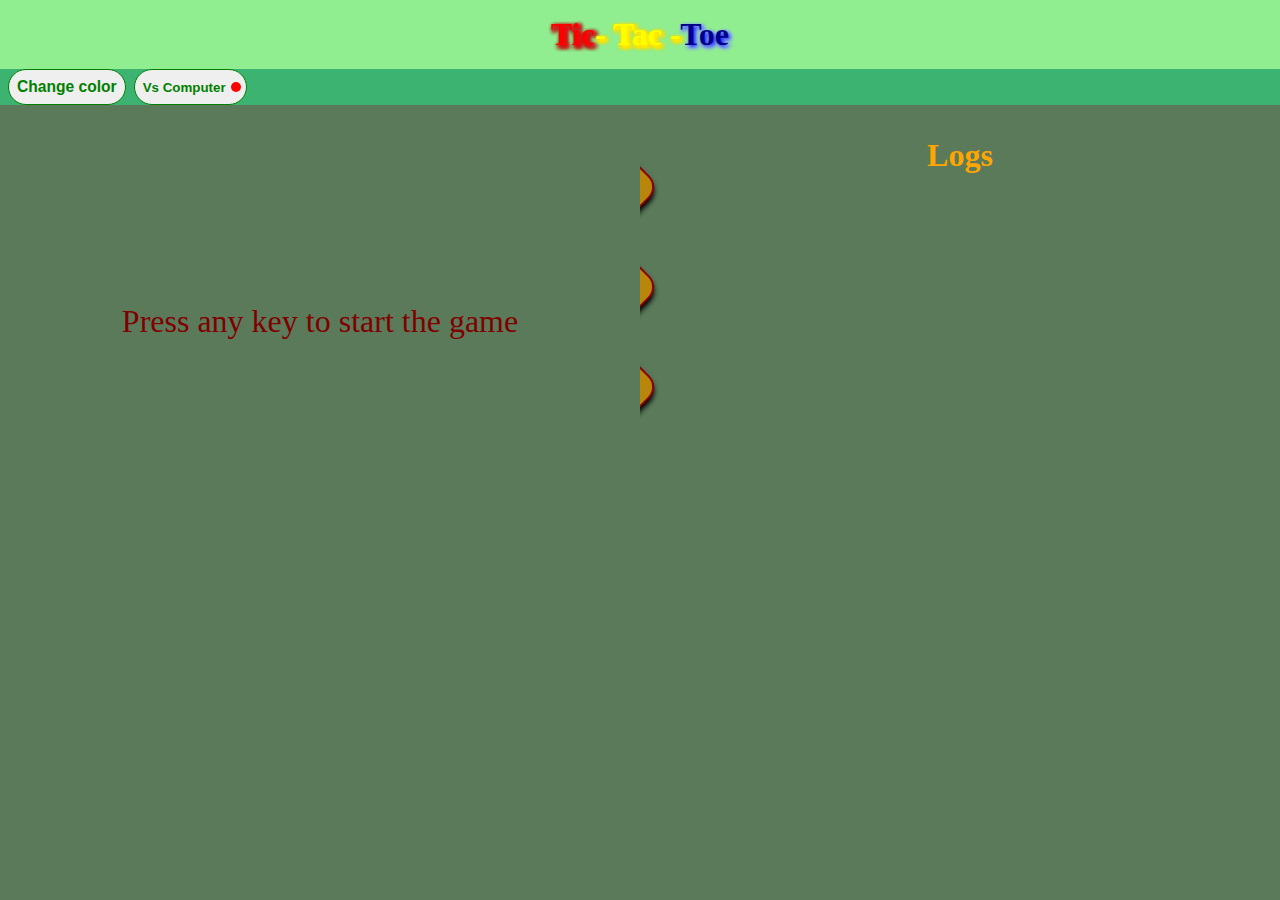
==== commit 6e37894a: "Dummy AI added" ====
--- a/index.html
+++ b/index.html
@@ -18,8 +18,8 @@
     </header>
     <!-- We can change the settings from here  -->
     <nav>
-        <div id="settings">
-            <button>
+        <div id="settings" title="choose the color and click on set board/border to change the respective color">
+            <button class="drop-button">
                 <h3>Change color</h3>
             </button>
             <div id="dropdown">
@@ -30,6 +30,7 @@
                 </div>
             </div>
         </div>
+        <button class="vscomputer" title="Click here play vs computer">Vs Computer <span class="bg-red"></span></button>
     </nav>
 
     <!-- the game board -->
@@ -46,15 +47,15 @@
             <div class="block c 3"></div>
         </div>
         <div id="fill_opt">
-            <h4>Player1(0)'s turn</h4>
-            <button onclick="reset()">Reset board</button>
+            <h4 title="Shows current turn">Player1(0)'s turn</h4>
+            <button onclick="reset()" title="It will restart the game">Reset board</button>
         </div>
 
     </section>
     
     <!-- logging section -->
     <section id="log">
-        <h1>Logs</h1>
+        <h1 title="All logs written below">Logs</h1>
     </section>
 </body>
 <script src="index.js"></script>
--- a/index.css
+++ b/index.css
@@ -8,7 +8,7 @@
 body {
   width: 100vw;
   height: 100vh;
-  min-width: 350px;
+  min-width: 380px;
   display: -ms-grid;
   display: grid;
   -ms-grid-columns: (1fr)[12];
@@ -129,6 +129,39 @@
 nav {
   grid-column: span 12;
   background-color: mediumseagreen;
+  display: -webkit-box;
+  display: -ms-flexbox;
+  display: flex;
+}
+
+nav button.vscomputer {
+  font-weight: bolder;
+  position: relative;
+  padding-right: 20px;
+}
+
+nav button.vscomputer span {
+  position: absolute;
+  width: 10px;
+  height: 10px;
+  border-radius: 50%;
+  background: green;
+  right: 5px;
+  top: 50%;
+  -webkit-transform: translate(0, -50%);
+          transform: translate(0, -50%);
+}
+
+nav button.vscomputer .bg-red {
+  background-color: red;
+}
+
+nav button {
+  border: 1px solid green;
+  color: green;
+  padding: 0.5rem;
+  cursor: pointer;
+  border-radius: 20px;
 }
 
 nav #settings {
@@ -136,14 +169,6 @@
   width: -webkit-fit-content;
   width: -moz-fit-content;
   width: fit-content;
-}
-
-nav #settings button {
-  border: 1px solid green;
-  color: green;
-  padding: 0.5rem;
-  cursor: pointer;
-  border-radius: 20px;
 }
 
 nav #settings button:hover {
@@ -197,6 +222,27 @@
   -webkit-box-direction: normal;
       -ms-flex-direction: column;
           flex-direction: column;
+}
+
+.start {
+  position: relative;
+}
+
+.start::before {
+  content: "Press any key to start the game";
+  position: absolute;
+  display: -ms-grid;
+  display: grid;
+  -ms-grid-columns: (1fr)[1];
+      grid-template-columns: repeat(1, 1fr);
+  -ms-grid-rows: (1fr)[1];
+      grid-template-rows: repeat(1, 1fr);
+  font-size: 2rem;
+  place-items: center;
+  width: 100%;
+  height: 100%;
+  background: #5a7a5a;
+  z-index: 5;
 }
 
 section {
@@ -353,8 +399,21 @@
     grid-column: span 12;
     place-items: center;
   }
-  section #board, section #fill_opt {
+  section #board,
+  section #fill_opt {
     place-self: center;
   }
 }
+
+@media (max-width: 350px) {
+  section #board {
+    display: -ms-grid;
+    display: grid;
+    -ms-grid-columns: (80px)[3];
+        grid-template-columns: repeat(3, 80px);
+    -ms-grid-rows: (80px)[3];
+        grid-template-rows: repeat(3, 80px);
+    margin-bottom: 20px;
+  }
+}
 /*# sourceMappingURL=index.css.map */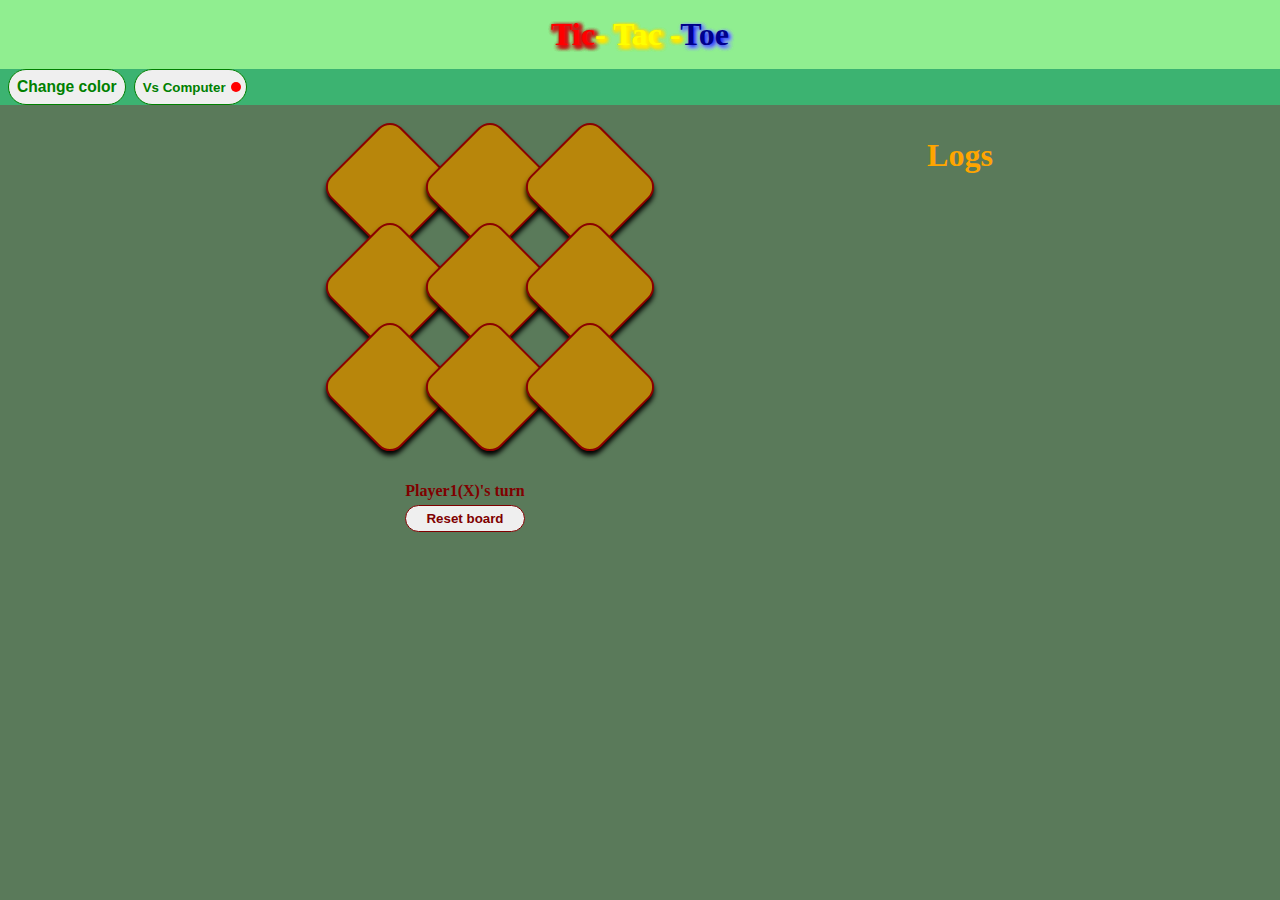
==== commit 980dd524: "Added AI to the game" ====
--- a/index.html
+++ b/index.html
@@ -47,7 +47,7 @@
             <div class="block c 3"></div>
         </div>
         <div id="fill_opt">
-            <h4 title="Shows current turn">Player1(0)'s turn</h4>
+            <h4 title="Shows current turn">Player1(X)'s turn</h4>
             <button onclick="reset()" title="It will restart the game">Reset board</button>
         </div>
 
--- a/index.css
+++ b/index.css
@@ -225,21 +225,28 @@
 }
 
 .start {
+  grid-column: span 12;
   position: relative;
 }
 
 .start::before {
   content: "Press any key to start the game";
   position: absolute;
-  display: -ms-grid;
-  display: grid;
-  -ms-grid-columns: (1fr)[1];
-      grid-template-columns: repeat(1, 1fr);
-  -ms-grid-rows: (1fr)[1];
-      grid-template-rows: repeat(1, 1fr);
+  display: -webkit-box;
+  display: -ms-flexbox;
+  display: flex;
+  -webkit-box-align: center;
+      -ms-flex-align: center;
+          align-items: center;
+  -webkit-box-pack: center;
+      -ms-flex-pack: center;
+          justify-content: center;
+  -webkit-box-orient: horizontal;
+  -webkit-box-direction: normal;
+      -ms-flex-direction: row;
+          flex-direction: row;
   font-size: 2rem;
-  place-items: center;
-  width: 100%;
+  width: 100vw;
   height: 100%;
   background: #5a7a5a;
   z-index: 5;
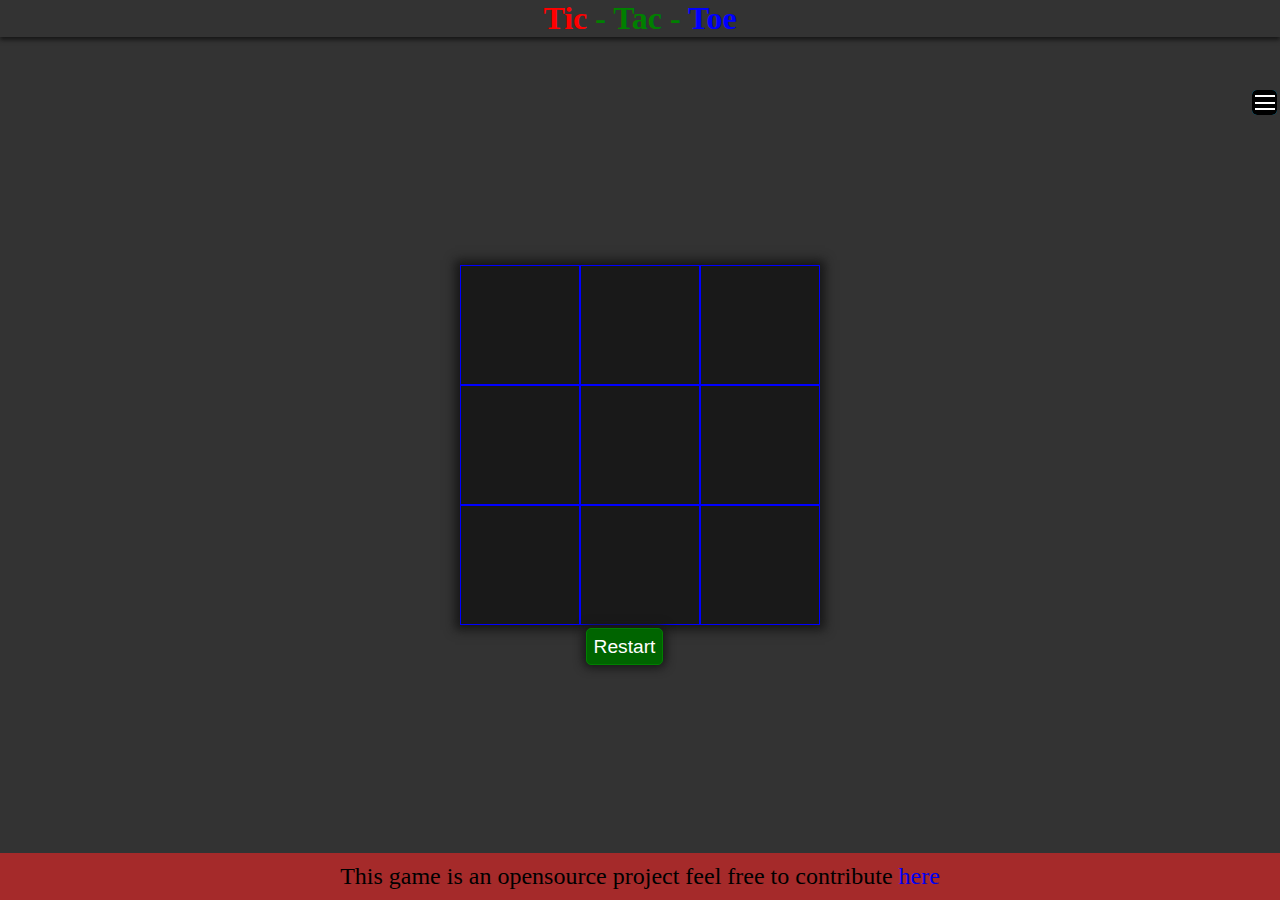
==== commit 25d03bbd: "Made some changes" ====
--- a/index.html
+++ b/index.html
@@ -5,59 +5,59 @@
     <meta charset="UTF-8">
     <meta name="viewport" content="width=device-width, initial-scale=1.0">
     <meta name="description"
-        content="Name : Tic-tac-toe Game, published by : Rishikesh Kumar | This is just a project showcase for beginners">
-    <link rel="shortcut icon" href="favicon.png" type="image/x-icon">
+        content="Name : Tic-tac-toe ,game, published by : Rishikesh Kumar | This is just a project showcase for beginners">
     <!-- included our stylesheetfile -->
-    <link rel="stylesheet" href="index.css">
+    <link rel="stylesheet" href="./index/index.css">
     <title>Game | Tic-Tac-Toe</title>
 </head>
+<script src="https://ajax.googleapis.com/ajax/libs/jquery/3.5.1/jquery.min.js"></script>
 
 <body>
     <header>
-        <h1><span class="red">Tic</span> <span class="yellow">- Tac -</span><span class="blue">Toe</span></h1>
+        <div class="title">
+            <h1><span class="red">Tic</span> <span class="green">- Tac -</span> <span class="blue">Toe</span></h1>
+        </div>
+        <!-- <nav>
+            <a href="settings.html" title="Settings"><img src="./photos/setting_logo-01.jpg" alt="SettingLogo"></a>
+        </nav> -->
     </header>
-    <!-- We can change the settings from here  -->
-    <nav>
-        <div id="settings" title="choose the color and click on set board/border to change the respective color">
-            <button class="drop-button">
-                <h3>Change color</h3>
-            </button>
-            <div id="dropdown">
-                <input type="color" name="color" id="color">
-                <div id="buttons">
-                    <button onclick="setcolor()">Set Board</button>
-                    <button onclick="setborder()">Set Border</button>
-                </div>
+
+    <main>
+        <section>
+            <div class="board">
+                <div class="box"></div>
+                <div class="box"></div>
+                <div class="box"></div>
+                <div class="box"></div>
+                <div class="box"></div>
+                <div class="box"></div>
+                <div class="box"></div>
+                <div class="box"></div>
+                <div class="box"></div>
             </div>
+            <button id="restart" title="Click to restart the game">Restart</button>
+        </section>
+        <aside>
+            <h1>Log</h1>
+            <div class="ham" title="Toggle the logger">
+                <div class="line"></div>
+                <div class="line"></div>
+                <div class="line"></div>
+            </div>
+        </aside>
+    </main>
+
+    <div class="modal">
+        <!-- This is the modal class -->
+        <div class="hide_modal">
+            <p>Nothing to show here</p>
+            <span class="cross">&times;</span>
         </div>
-        <button class="vscomputer" title="Click here play vs computer">Vs Computer <span class="bg-red"></span></button>
-    </nav>
+    </div>
 
-    <!-- the game board -->
-    <section>
-        <div id="board">
-            <div class="block a 1"></div>
-            <div class="block b 1"></div>
-            <div class="block c 1"></div>
-            <div class="block a 2"></div>
-            <div class="block b 2"></div>
-            <div class="block c 2"></div>
-            <div class="block a 3"></div>
-            <div class="block b 3"></div>
-            <div class="block c 3"></div>
-        </div>
-        <div id="fill_opt">
-            <h4 title="Shows current turn">Player1(X)'s turn</h4>
-            <button onclick="reset()" title="It will restart the game">Reset board</button>
-        </div>
+    <footer>This game is an opensource project feel free to contribute <a href="https://www.github.com/Tic-Tac-Toe">here</a></footer>
+</body>
 
-    </section>
-    
-    <!-- logging section -->
-    <section id="log">
-        <h1 title="All logs written below">Logs</h1>
-    </section>
-</body>
-<script src="index.js"></script>
+<script src="./index/index.js"></script>
 
 </html>--- a/index/index.css
+++ b/index/index.css
@@ -0,0 +1,226 @@
+* {
+  margin: 0;
+  padding: 0;
+  -webkit-box-sizing: border-box;
+          box-sizing: border-box;
+  text-decoration: none;
+}
+
+body {
+  width: 100vw;
+  height: 100vh;
+  display: -ms-grid;
+  display: grid;
+  -ms-grid-rows: auto 1fr auto;
+      grid-template-rows: auto 1fr auto;
+  -webkit-box-align: center;
+      -ms-flex-align: center;
+          align-items: center;
+  overflow: hidden;
+  background: #333;
+}
+
+header {
+  width: 100%;
+  -webkit-box-shadow: 0 3px 4px 0 #181818;
+          box-shadow: 0 3px 4px 0 #181818;
+}
+
+header .title {
+  text-align: center;
+}
+
+header .title .red {
+  color: red;
+}
+
+header .title .green {
+  color: green;
+}
+
+header .title .blue {
+  color: blue;
+}
+
+header nav {
+  width: 100%;
+}
+
+header nav img {
+  position: absolute;
+  width: 30px;
+  top: 5px;
+  left: 5px;
+  cursor: pointer;
+  background: #000000;
+}
+
+main {
+  height: 100%;
+  display: -ms-grid;
+  display: grid;
+  place-items: center;
+}
+
+main section {
+  width: 100vmin;
+  height: 100vmin;
+  max-width: 360px;
+  max-height: 360px;
+  position: relative;
+}
+
+main section .board {
+  width: 100%;
+  height: 100%;
+  display: -ms-grid;
+  display: grid;
+  -ms-grid-columns: (1fr)[3];
+      grid-template-columns: repeat(3, 1fr);
+  -ms-grid-rows: (1fr)[3];
+      grid-template-rows: repeat(3, 1fr);
+  -webkit-box-shadow: 0 0 10px 5px #171717;
+          box-shadow: 0 0 10px 5px #171717;
+}
+
+main section .board .box {
+  border: 1px solid blue;
+  background-color: #191919;
+  cursor: pointer;
+  color: white;
+  display: -ms-grid;
+  display: grid;
+  place-items: center;
+  font-size: calc(48px - 0.1em);
+}
+
+main section .board .box:hover {
+  -webkit-transform: scale(1.01);
+          transform: scale(1.01);
+}
+
+main section button {
+  font-size: calc(16px + 0.2rem);
+  padding: calc(5px + 0.1rem);
+  position: absolute;
+  left: 35%;
+  border-radius: 5px;
+  border: 1px solid green;
+  margin-top: 3px;
+  background-color: #006400;
+  color: #fff;
+  cursor: pointer;
+  -webkit-box-shadow: 0 0 10px 3px #171717;
+          box-shadow: 0 0 10px 3px #171717;
+}
+
+main section button:hover {
+  background-color: #050;
+}
+
+main aside {
+  --width: 400px;
+  --height: 80vh;
+  width: 100vw;
+  max-width: var(--width);
+  height: var(--height);
+  position: absolute;
+  top: calc(50% - var(--height)/2);
+  right: 3px;
+  background: deepskyblue;
+  text-align: center;
+  color: #953;
+  border-radius: 5px;
+}
+
+main aside .ham {
+  top: 0;
+  left: 0;
+}
+
+main aside h1 {
+  margin: 5px;
+}
+
+main aside p {
+  color: #050;
+}
+
+.modal {
+  display: none;
+  position: absolute;
+  place-items: center;
+  width: 100vw;
+  height: 100vh;
+  z-index: 100;
+  background: rgba(0, 0, 0, 0.4);
+}
+
+.modal .hide_modal {
+  width: 100vw;
+  height: 100vh;
+  max-width: 400px;
+  max-height: 200px;
+  background: #fff;
+  display: -ms-grid;
+  display: grid;
+  place-items: center;
+  position: relative;
+}
+
+.modal .hide_modal span {
+  position: absolute;
+  padding: 2px;
+  font-weight: 600;
+  color: #555;
+  background-color: #0aa;
+  font-size: 2rem;
+  display: -ms-grid;
+  display: grid;
+  place-items: center;
+  top: 0;
+  right: 0;
+}
+
+.modal .hide_modal span:hover {
+  color: #000;
+  font-weight: 900;
+  cursor: pointer;
+}
+
+footer {
+  width: 100%;
+  padding: 10px;
+  text-align: center;
+  font-size: 24px;
+  background: #a52a2a;
+}
+
+.ham {
+  width: 25px;
+  height: 25px;
+  background-color: #000;
+  display: -webkit-box;
+  display: -ms-flexbox;
+  display: flex;
+  -webkit-box-orient: vertical;
+  -webkit-box-direction: normal;
+      -ms-flex-direction: column;
+          flex-direction: column;
+  -webkit-box-align: center;
+      -ms-flex-align: center;
+          align-items: center;
+  -webkit-box-pack: space-evenly;
+      -ms-flex-pack: space-evenly;
+          justify-content: space-evenly;
+  border-radius: 5px;
+  position: absolute;
+  cursor: pointer;
+}
+
+.ham .line {
+  width: 80%;
+  height: 2px;
+  background-color: #fff;
+}
+/*# sourceMappingURL=index.css.map */